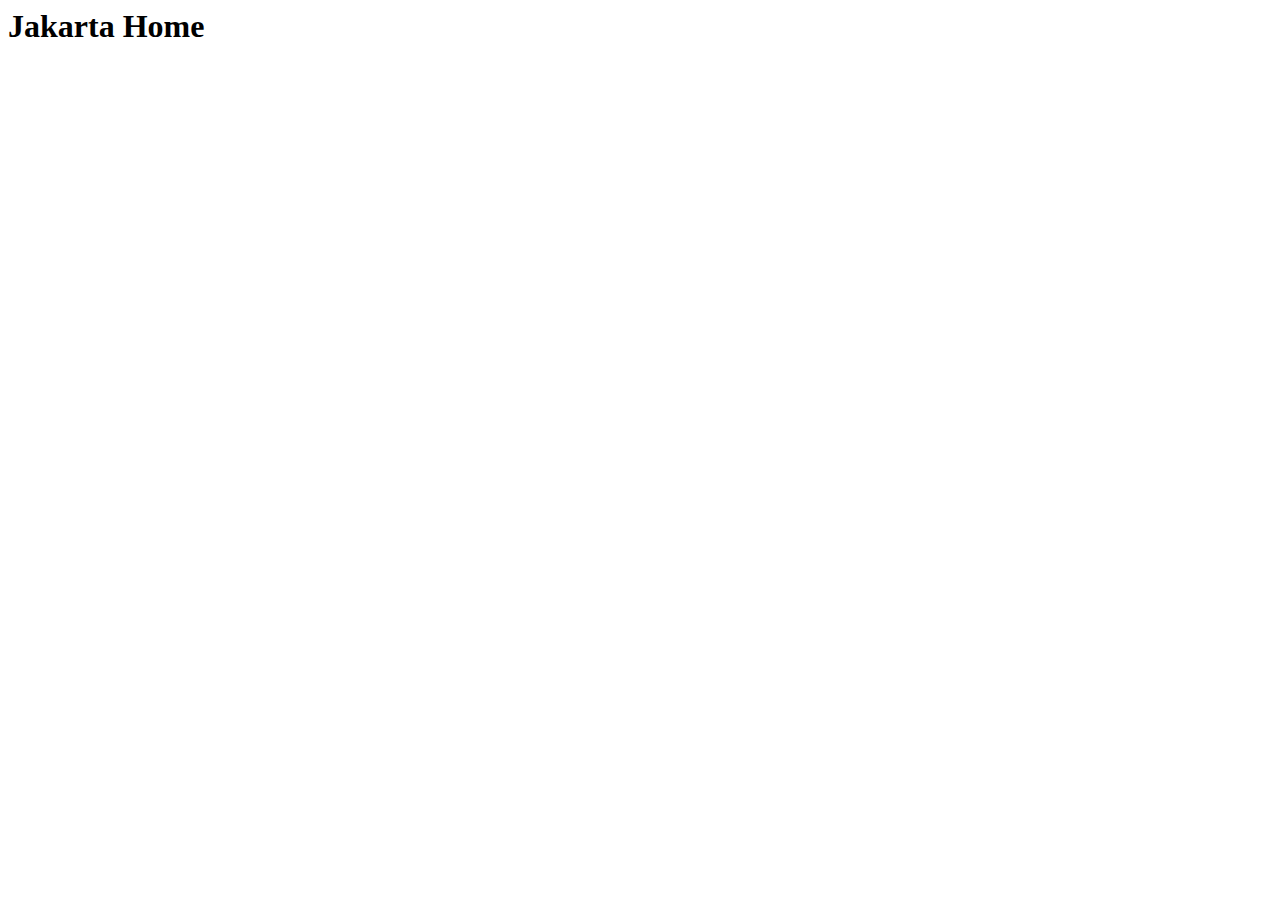
==== index.html @ f08660e2 "add index.html" ====
<html lang="en">
  <head>
    <meta charset="UTF-8" />
    <meta name="viewport" content="width=device-width, initial-scale=1.0" />
    <title>Jakarta Web</title>
  </head>
  <body>
    <h1>Jakarta Home</h1>
  </body>
</html>
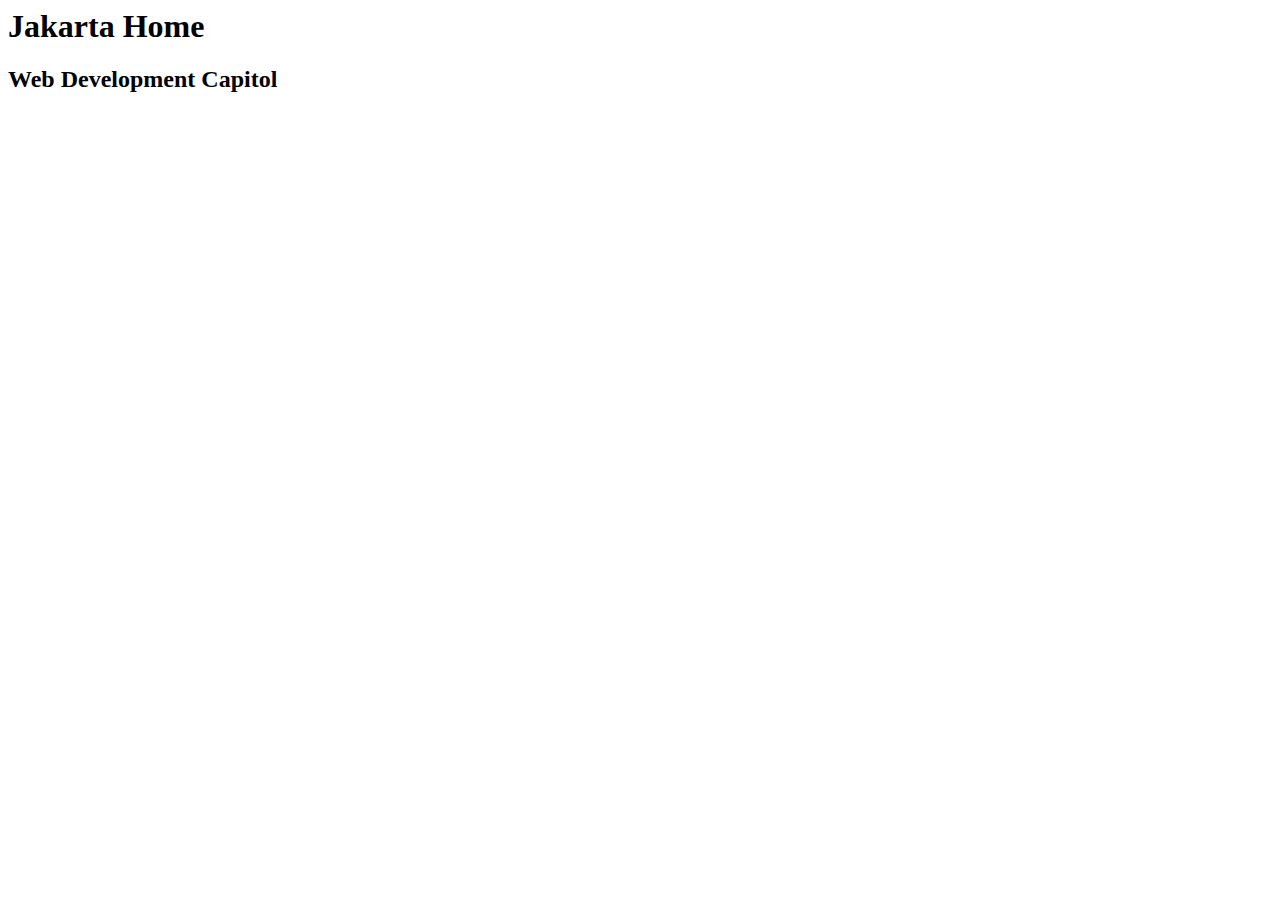
==== commit 4c750dcc: "add" ====
--- a/index.html
+++ b/index.html
@@ -6,5 +6,6 @@
   </head>
   <body>
     <h1>Jakarta Home</h1>
+    <h2>Web Development Capitol</h2>
   </body>
 </html>
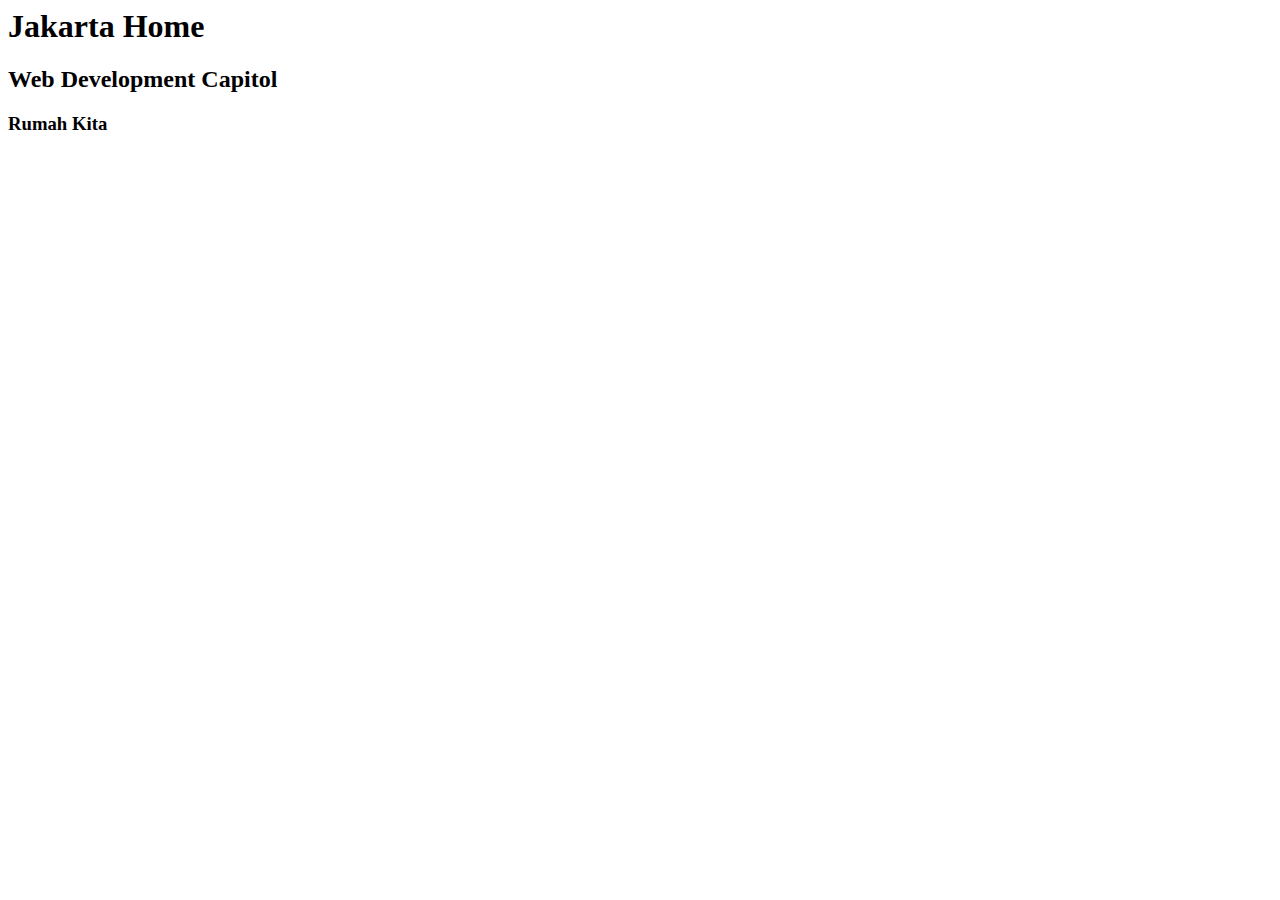
==== commit 955365b1: "modified" ====
--- a/index.html
+++ b/index.html
@@ -7,5 +7,6 @@
   <body>
     <h1>Jakarta Home</h1>
     <h2>Web Development Capitol</h2>
+    <h3>Rumah Kita</h3>
   </body>
 </html>
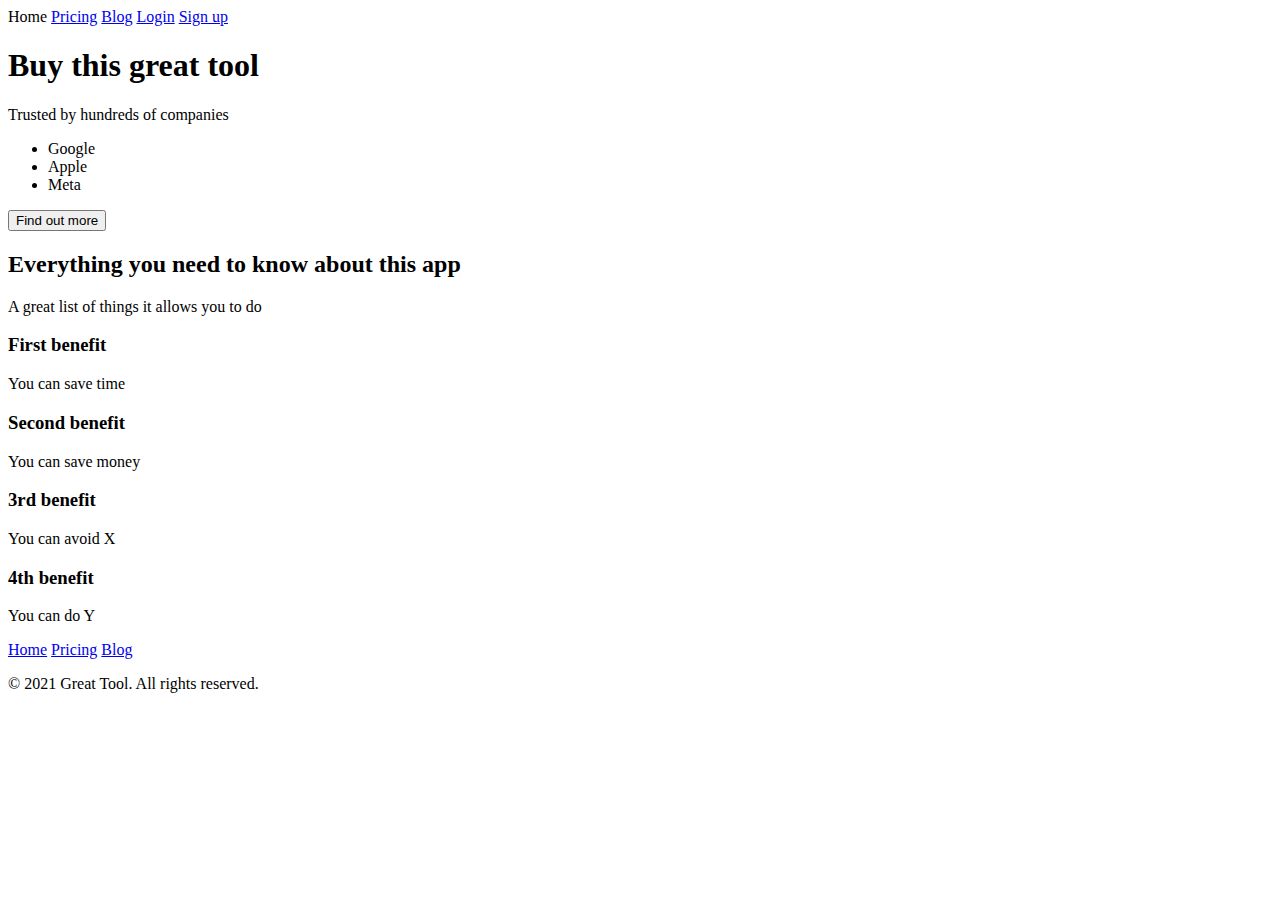
==== commit f9cc1507: "jakarta" ====
--- a/index.html
+++ b/index.html
@@ -1,12 +1,61 @@
 <html lang="en">
   <head>
-    <meta charset="UTF-8" />
-    <meta name="viewport" content="width=device-width, initial-scale=1.0" />
-    <title>Jakarta Web</title>
+    <meta charset="utf-8" />
+    <link rel="icon" type="image/x-icon" href="/favicon.ico" />
+    <meta name="viewport" content="width=device-width" />
+    <title>Welcome!</title>
+    <link rel="stylesheet" href="style.css" />
   </head>
+
   <body>
-    <h1>Jakarta Home</h1>
-    <h2>Web Development Capitol</h2>
-    <h3>Rumah Kita</h3>
+    <div>
+      <header>
+        <nav>
+          <span>Home</span>
+          <a href="/pricing.html">Pricing</a>
+          <a href="/blog.html">Blog</a>
+          <a href="/login.html">Login</a>
+          <a href="/signup.html">Sign up</a>
+        </nav>
+      </header>
+      <h1>Buy this great tool</h1>
+      <p>Trusted by hundreds of companies</p>
+      <ul>
+        <li>Google</li>
+        <li>Apple</li>
+        <li>Meta</li>
+      </ul>
+      <button>Find out more</button>
+      <div id="features">
+        <h2>Everything you need to know about this app</h2>
+        <p>A great list of things it allows you to do</p>
+        <div id="features-grid">
+          <div>
+            <h3>First benefit</h3>
+            <p>You can save time</p>
+          </div>
+          <div>
+            <h3>Second benefit</h3>
+            <p>You can save money</p>
+          </div>
+          <div>
+            <h3>3rd benefit</h3>
+            <p>You can avoid X</p>
+          </div>
+          <div>
+            <h3>4th benefit</h3>
+            <p>You can do Y</p>
+          </div>
+        </div>
+      </div>
+      <footer>
+        <nav>
+          <a href="/">Home</a>
+          <a href="/pricing.html">Pricing</a>
+          <a href="/blog.html">Blog</a>
+        </nav>
+        <p>&copy; 2021 Great Tool. All rights reserved.</p>
+      </footer>
+    </div>
   </body>
 </html>
